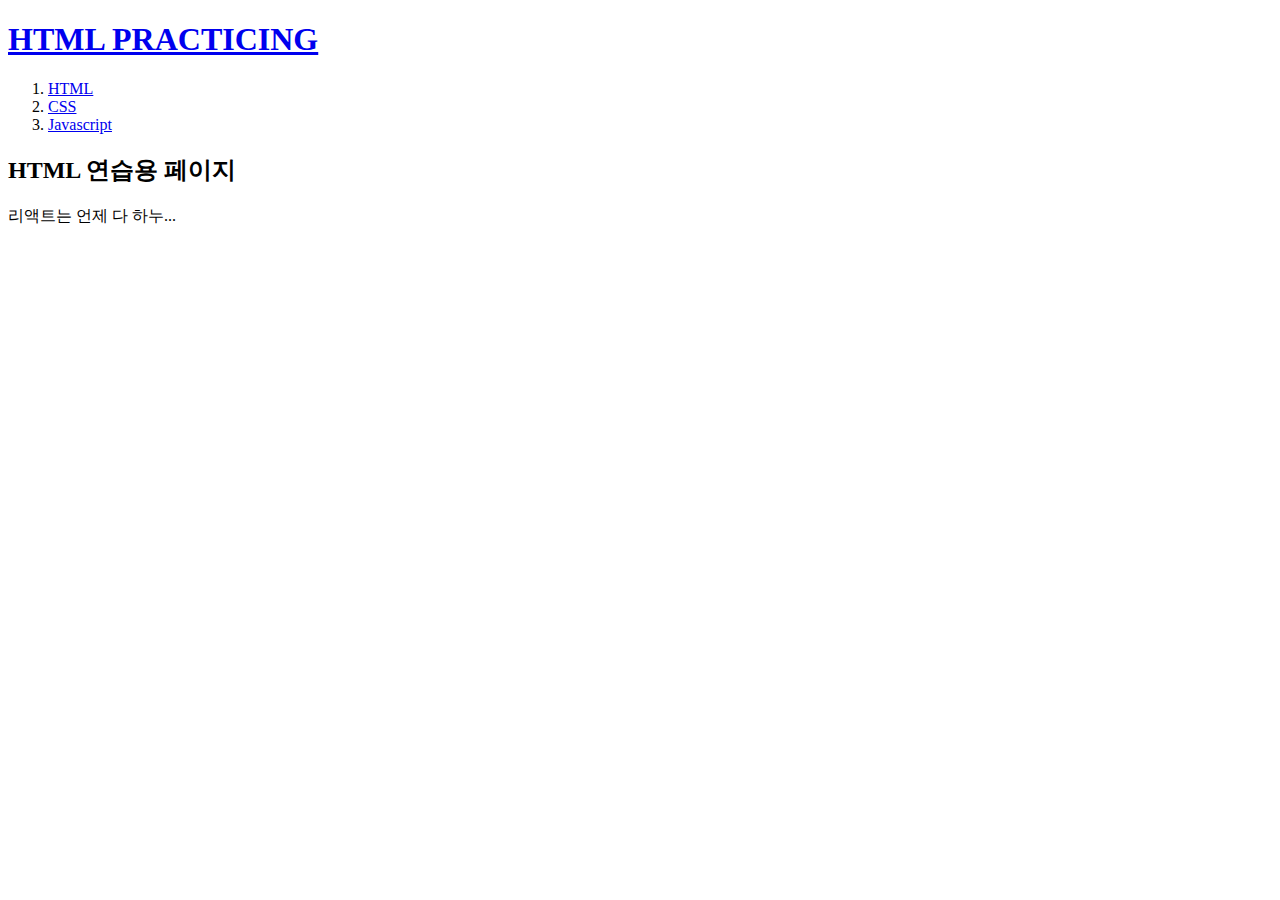
==== index.html @ 070275ce "without css" ====
<!doctype html>
<html>
    <head>
        <title>HTML 연습</title>
        <meta charset="utf-8">
    </head>
    <body>
        <h1><a href="index.html">HTML PRACTICING</a></h1>
        <ol>
            <li><a href="HTML.html">HTML</a></li>
            <li><a href="CSS.html">CSS</a></li>
            <li><a href="JAVASCRIPT.html">Javascript</a></li>
        </ol>
        <h2>HTML 연습용 페이지</h2>
        <p>리액트는 언제 다 하누...</p>
    </body>
</html>
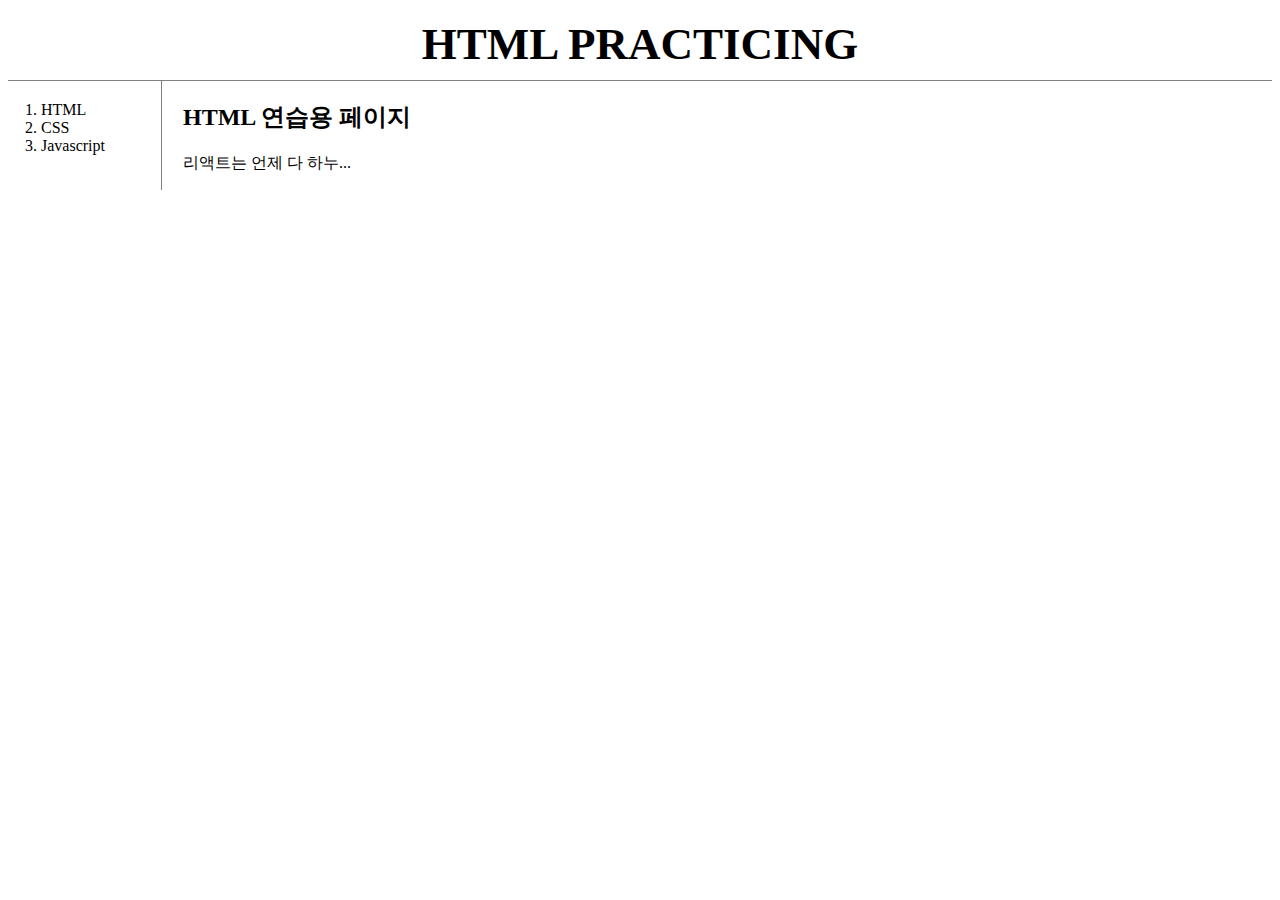
==== commit a4219c5f: "css" ====
--- a/index.html
+++ b/index.html
@@ -3,15 +3,20 @@
     <head>
         <title>HTML 연습</title>
         <meta charset="utf-8">
+        <link rel="stylesheet" href="style.css">
     </head>
     <body>
         <h1><a href="index.html">HTML PRACTICING</a></h1>
-        <ol>
-            <li><a href="HTML.html">HTML</a></li>
-            <li><a href="CSS.html">CSS</a></li>
-            <li><a href="JAVASCRIPT.html">Javascript</a></li>
-        </ol>
-        <h2>HTML 연습용 페이지</h2>
-        <p>리액트는 언제 다 하누...</p>
+        <div id="grid">
+            <ol>
+                <li><a href="HTML.html">HTML</a></li>
+                <li><a href="CSS.html">CSS</a></li>
+                <li><a href="JAVASCRIPT.html">Javascript</a></li>
+            </ol>
+            <div id="article">
+                <h2>HTML 연습용 페이지</h2>
+                <p>리액트는 언제 다 하누...</p>
+            </div>
+        </div>
     </body>
 </html>--- a/style.css
+++ b/style.css
@@ -0,0 +1,36 @@
+a {
+    color:black;
+    text-decoration: none;
+}
+h1 {
+    font-size : 45px;
+    text-align : center;
+    border-bottom : 1px solid gray;
+    margin : 0;
+    padding : 10px;
+}
+#grid ol {
+    border-right : 1px solid gray;
+    margin : 0;
+    padding : 20px;
+    padding-left : 33px;
+    width : 100px;
+}
+#grid {
+    display:grid;
+    grid-template-columns: 150px 1fr;
+}
+#article {
+    padding-left: 25px;
+}
+@media(max-width:800px) {
+    #grid {
+        display: block;
+    }
+    #grid ol {
+        border-right:none;
+    }
+    h1 {
+        border-bottom:none;
+    }
+}